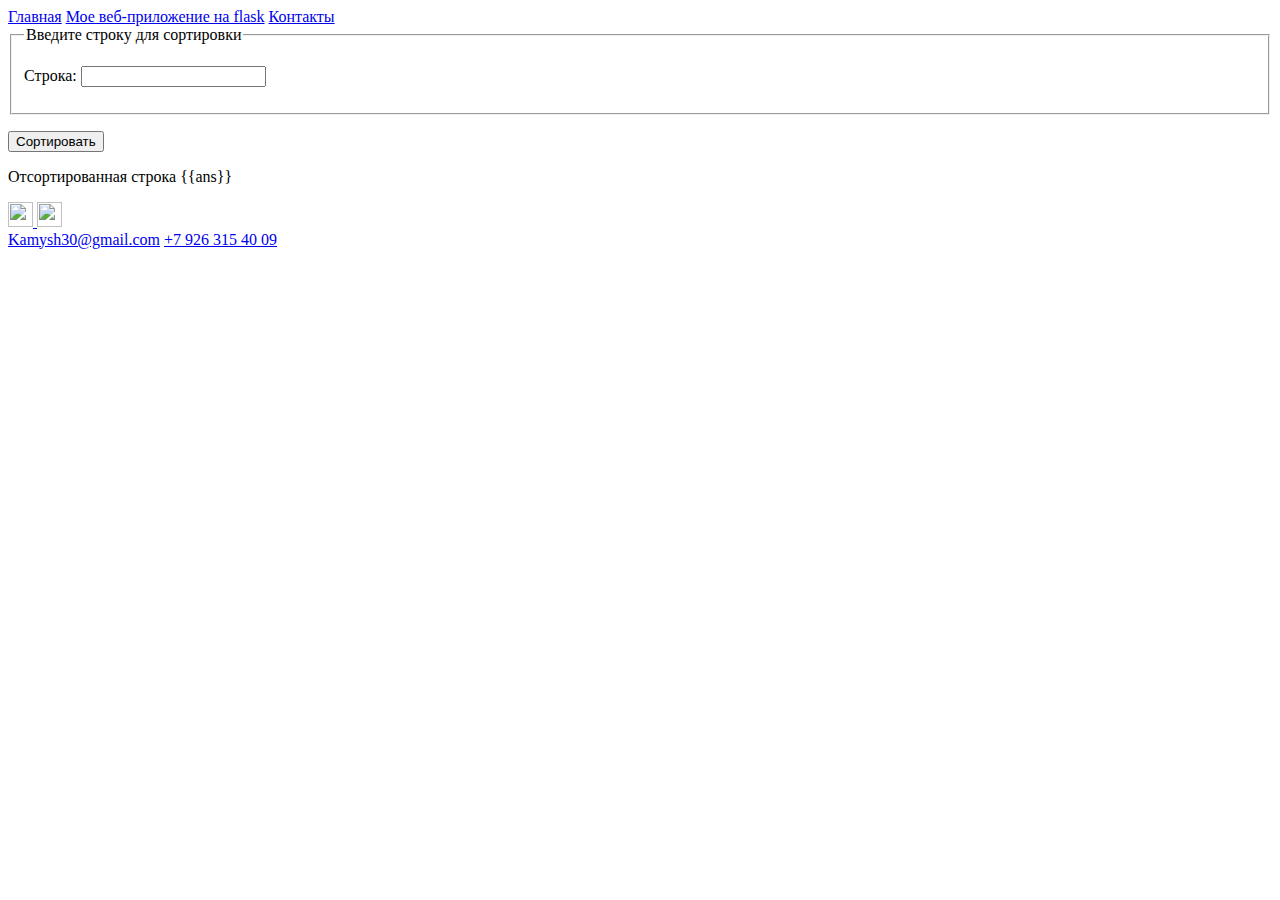
==== flask.html @ e6b98187 "Add files via upload" ====
<!DOCTYPE html>
<html lang="ru">
  <head>
    <meta charset="UTF-8">
    <link rel="stylesheet" href="../portf/files/style.css">
    <link href="https://fonts.googleapis.com/css?family=Montserrat:400,500,700|Old+Standard+TT&display=swap&subset=cyrillic" rel="stylesheet">
    <title>Портфолио </title>
  </head>

  <body>
    <header class="page-header">
      <div class="navbar">
        <a href="index.html">Главная</a>
        <a href="flask.html">Мое веб-приложение на flask</a>
        <a href="https://vk.com/id83943622">Контакты</a>
      </div>
      <div class="container">
        <a class="header-email" href="mailto: Kamysh30@gmail.com"></a>
        <a class="header-phone" href="tel: +79263154009"></a>
      </div>

    </header>
    <section class="form-int">
        <div class="forma">
          <form action='/answer2'autocomplete = off method='POST'>
            <fieldset class="cont-inf">
              <legend>Введите строку для сортировки</legend>
              <p><label for="word">Строка:  </label><input type="text" id="word" name ="word"></p>
            </fieldset>
          
          <p><input class="button-inf" name =‘message’ type="submit" value="Сортировать"></p>
          <p class ='text'><label>Отсортированная строка </label>{{ans}}</p>
          </form>
        </div>
      </section>
      <footer class="page-footer">
        <a href="https://www.instagram.com/kamysh30/" > <img src="../portf/files/inst.svg" width="25" height="25" class="logo">
        </a>
        <a href="https://vk.com/id83943622"> <img src="../portf/files/vk.svg" width="25" height="25" class="logo-vk"></a>
  
          <div class="container">
  
            <a class="footer-email" href="mailto: Kamysh30@gmail.com">Kamysh30@gmail.com</a>
      <a class="footer-phone" href="tel:+79263154009">+7 926 315 40 09</a>
        </div>
      </footer>
    </body>
</html>
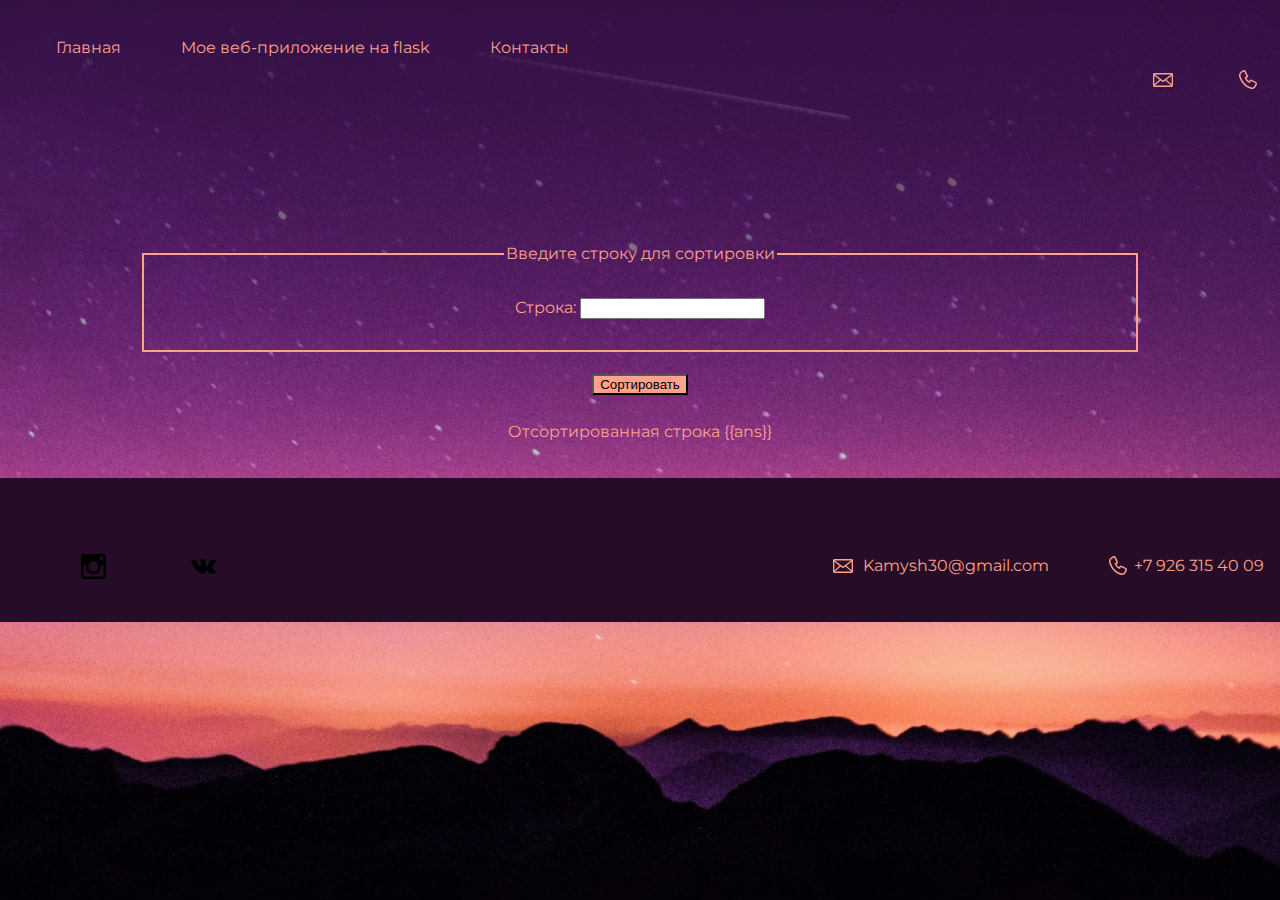
==== commit d23be121: "Update flask.html" ====
--- a/flask.html
+++ b/flask.html
@@ -2,7 +2,7 @@
 <html lang="ru">
   <head>
     <meta charset="UTF-8">
-    <link rel="stylesheet" href="../portf/files/style.css">
+    <link rel="stylesheet" href="files/style.css">
     <link href="https://fonts.googleapis.com/css?family=Montserrat:400,500,700|Old+Standard+TT&display=swap&subset=cyrillic" rel="stylesheet">
     <title>Портфолио </title>
   </head>
@@ -34,9 +34,9 @@
         </div>
       </section>
       <footer class="page-footer">
-        <a href="https://www.instagram.com/kamysh30/" > <img src="../portf/files/inst.svg" width="25" height="25" class="logo">
+        <a href="https://www.instagram.com/kamysh30/" > <img src="files/inst.svg" width="25" height="25" class="logo">
         </a>
-        <a href="https://vk.com/id83943622"> <img src="../portf/files/vk.svg" width="25" height="25" class="logo-vk"></a>
+        <a href="https://vk.com/id83943622"> <img src="files/vk.svg" width="25" height="25" class="logo-vk"></a>
   
           <div class="container">
   
@@ -45,4 +45,4 @@
         </div>
       </footer>
     </body>
-</html>+</html>
--- a/files/style.css
+++ b/files/style.css
@@ -0,0 +1,196 @@
+body {
+  margin: 0;
+  min-width: 960px;
+  font-family: "Montserrat", "Helvetica", "Arial", sans-serif;
+  font-size: 16px;
+  line-height: 32px;
+  color: #f2f2f2;
+  background-color: #080208;
+  background-image: url("../files/hero-bg.jpg");
+  background-repeat: no-repeat;
+  background-position: top center;
+}
+*:after
+*:before{
+  box-sizing: border-box;
+}
+.container {
+  max-width: 928px;
+  margin: 0 auto;
+  padding: 0 16px;
+}
+
+.page-header {
+  margin: 0 0 180px;
+  padding: 32px 0 32px;
+}
+
+.logo{
+padding-left: 25px;
+margin-bottom: -40px;
+text-decoration: none;
+
+}
+.logo-vk{
+padding-left: 25px;
+margin-bottom: -40px;
+text-decoration: none;
+}
+
+.page-header .container,
+.page-footer .container {
+  max-width: 1408px;
+  text-align: right;
+
+}
+a:hover{
+  text-decoration:underline;
+  color: blue;
+}
+
+
+
+.page-header a {
+  margin-left: 56px;
+  color: #fea18d;
+  text-decoration: none;
+  background-repeat: no-repeat;
+  background-position: left;
+}
+
+.header-email {
+  padding-left: 30px;
+  background-image: url("../files/icon-email.svg");
+}
+
+.header-phone {
+  padding-left: 25px;
+  background-image: url("../files/icon-phone.svg");
+}
+
+.hero-image {
+  margin-bottom: 480px;
+}
+
+.hero-image .container {
+  max-width: 1408px;
+  text-align: center;
+}
+
+.heading {
+  margin: 0 0 24px;
+  font-size: 80px;
+  line-height: 96px;
+}
+
+.hero-image p {
+  margin: 0;
+  font-size: 32px;
+  line-height: 48px;
+}
+
+.intro {
+  margin: 0 0 120px;
+}
+
+.subheading {
+  margin: 0 0 56px;
+  font-size: 56px;
+  line-height: 80px;
+  text-align: center;
+}
+
+.user-image {
+  margin: 0 0 32px;
+  text-align: center;
+}
+
+.intro h3,
+.portfolio h3 {
+  margin: 0 0 12px;
+  font-size: 28px;
+  line-height: 40px;
+  font-weight: 500;
+}
+
+.intro p {
+  margin: 0 0 32px;
+}
+
+.skills-list {
+  margin: 0;
+  padding: 0;
+}
+
+.skills-list dt {
+  padding-left: 32px;
+  background-repeat: no-repeat;
+  background-position: left;
+}
+
+.skill-html {
+  background-image: url("../files/icon-html.svg");
+}
+
+.skill-css {
+  background-image: url("../files/icon-css.svg");
+}
+
+.level {
+  margin: 4px 0 16px;
+  padding: 0;
+  height: 14px;
+  font-size: 0;
+  background-color: #080208;
+  border: 1px solid #712073;
+  border-radius: 8px;
+}
+
+.level div {
+  margin: 1px;
+  height: 12px;
+  background-color: #fea18d;
+  border-radius: 6px;
+}
+
+
+.page-footer {
+  padding: 40px 0;
+  background-color: #260c26;
+  margin-top: 350px;
+}
+
+.page-footer a {
+  margin-left: 56px;
+  color: #fea18d;
+  text-decoration: none;
+  background-repeat: no-repeat;
+  background-position: left;
+}
+
+.footer-email {
+  padding-left: 30px;
+  background-image: url("../files/icon-email.svg");
+}
+
+.footer-phone {
+  padding-left: 25px;
+  background-image: url("../files/icon-phone.svg");
+}
+.forma {
+  color: #fea18d;
+  width: 1000px;
+  position: absolute;
+  left: 50%;
+  margin-left: -500px;
+  margin-top: -70px;
+  text-align: center;
+  
+}
+.cont-inf {
+  border: #fea18d 2px solid;
+  text-align: center;
+}
+.button-inf{
+  background: #fea18d;
+}